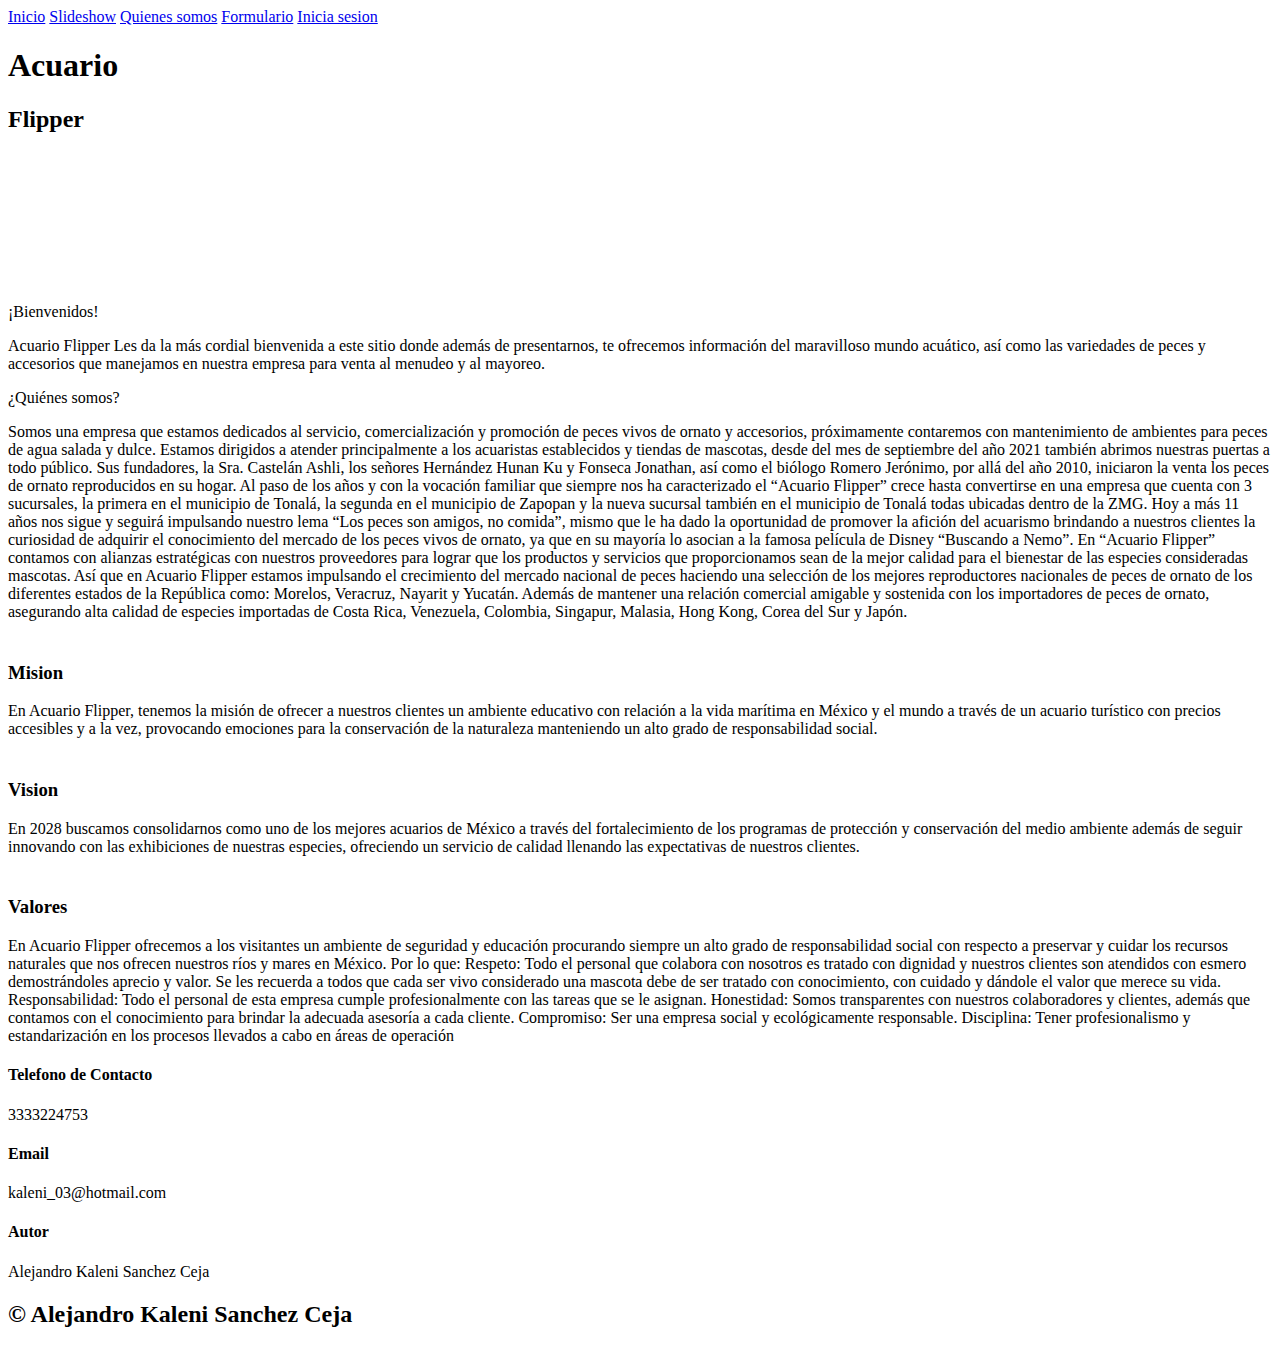
==== about-us.html @ e465c8fd "Add files via upload" ====
<!DOCTYPE html>
<html lang="en">

<head>
    <meta charset="UTF-8">
    <meta http-equiv="X-UA-Compatible" content="IE=edge">
    <meta name="viewport" content="width=device-width, initial-scale=1.0">
    <title>Acuario Flipper | Quienes somos</title>
    <link rel="shortcut icon" href="img/pez.png" type="image/x-icon">
    <link rel="stylesheet" href="css/about-us.css">
    <link rel="preconnect" href="https://fonts.googleapis.com">
    <link rel="preconnect" href="https://fonts.gstatic.com" crossorigin>
    <link href="https: //fonts.googleapis.com/css2? family = Open + Sans & display = swap " rel=" stylesheet ">
</head>

<body>
    <header>
            <nav>
                <a href="index.html">Inicio</a>
                <a href="slideshow.html">Slideshow</a>
                <a href="about-us.html">Quienes somos</a>
                <a href="Form.html">Formulario</a>
                <a href="login.php">Inicia sesion</a>
            </nav>
        <section class="textos-header">
            <h1>Acuario</h1>
            <h2>Flipper</h2>
        </section>
        <div class="wave" style="height: 150px; overflow: hidden;"><svg viewBox="0 0 500 150" preserveAspectRatio="none"
                style="height: 100%; width: 100%;">
                <path d="M-2.54,92.09 C149.99,150.00 194.98,-13.48 497.45,108.88 L500.00,150.00 L0.00,150.00 Z"
                    style="stroke: none; fill: #fff;"></path>
            </svg></div>
    </header>
    <div class="titulo"> ¡Bienvenidos!</div>
    <p>Acuario Flipper Les da la más cordial bienvenida a este sitio donde además de presentarnos,
        te ofrecemos información del maravilloso mundo acuático, así como las variedades de peces
        y accesorios que manejamos en nuestra empresa para venta al menudeo y al mayoreo. </p>
    <div class="titulo">¿Quiénes somos?</div>
    <p>Somos una empresa que estamos dedicados al servicio, comercialización y promoción de
        peces vivos de ornato y accesorios, próximamente contaremos con mantenimiento de
        ambientes para peces de agua salada y dulce.
        Estamos dirigidos a atender principalmente a los acuaristas establecidos y tiendas de
        mascotas, desde del mes de septiembre del año 2021 también abrimos nuestras puertas a
        todo público.
        
        Sus fundadores, la Sra. Castelán Ashli, los señores Hernández Hunan Ku y Fonseca Jonathan,
        así como el biólogo Romero Jerónimo, por allá del año 2010, iniciaron la venta los peces de
        ornato reproducidos en su hogar. Al paso de los años y con la vocación familiar que siempre
        nos ha caracterizado el “Acuario Flipper” crece hasta convertirse en una empresa que cuenta
        con 3 sucursales, la primera en el municipio de Tonalá, la segunda en el municipio de
        Zapopan y la nueva sucursal también en el municipio de Tonalá todas ubicadas dentro de la
        ZMG.
        
        Hoy a más 11 años nos sigue y seguirá impulsando nuestro lema “Los peces son amigos, no
        comida”, mismo que le ha dado la oportunidad de promover la afición del acuarismo
        brindando a nuestros clientes la curiosidad de adquirir el conocimiento del mercado de los
        peces vivos de ornato, ya que en su mayoría lo asocian a la famosa película de Disney
        “Buscando a Nemo”.
        En “Acuario Flipper” contamos con alianzas estratégicas con nuestros proveedores para
        lograr que los productos y servicios que proporcionamos sean de la mejor calidad para el
        bienestar de las especies consideradas mascotas.
        Así que en Acuario Flipper estamos impulsando el crecimiento del mercado nacional de
        peces haciendo una selección de los mejores reproductores nacionales de peces de
        ornato de los diferentes estados de la República como: Morelos, Veracruz, Nayarit y Yucatán.
        Además de mantener una relación comercial amigable y sostenida con los importadores de 
        peces de ornato, asegurando alta calidad de especies importadas de Costa Rica, Venezuela,
        Colombia, Singapur, Malasia, Hong Kong, Corea del Sur y Japón. 
        </p>
        <div class="contenido-textos">
    <h3><span><br></span>Mision</h3>
    <p>En Acuario Flipper, tenemos la misión de ofrecer a nuestros clientes un ambiente educativo
        con relación a la vida marítima en México y el mundo a través de un acuario turístico con
        precios accesibles y a la vez, provocando emociones para la conservación de la naturaleza
        manteniendo un alto grado de responsabilidad social. 
        </p>
    <h3><span><br></span>Vision</h3>
    <p>En 2028 buscamos consolidarnos como uno de los mejores acuarios de México a través del
        fortalecimiento de los programas de protección y conservación del medio ambiente además
        de seguir innovando con las exhibiciones de nuestras especies, ofreciendo un servicio de
        calidad llenando las expectativas de nuestros clientes. 
        </p>
    <h3><span><br></span>Valores</h3>
    <p>En Acuario Flipper ofrecemos a los visitantes un ambiente de seguridad y educación
        procurando siempre un alto grado de responsabilidad social con respecto a preservar y
        cuidar los recursos naturales que nos ofrecen nuestros ríos y mares en México. Por lo que:
        Respeto: Todo el personal que colabora con nosotros es tratado con dignidad y nuestros
        clientes son atendidos con esmero demostrándoles aprecio y valor.
        Se les recuerda a todos que cada ser vivo considerado una mascota debe de ser tratado con
        conocimiento, con cuidado y dándole el valor que merece su vida.
        Responsabilidad: Todo el personal de esta empresa cumple profesionalmente con las tareas
        que se le asignan.
        Honestidad: Somos transparentes con nuestros colaboradores y clientes, además que
        contamos con el conocimiento para brindar la adecuada asesoría a cada cliente.
        Compromiso: Ser una empresa social y ecológicamente responsable.
        Disciplina: Tener profesionalismo y estandarización en los procesos llevados a cabo en áreas
        de operación</p>
</div>
</body>
    <footer>
        <div class="content-foo">
        </div>
        <div class="contenedor-footer">
            <div class="content-foo">
                <h4>Telefono de Contacto</h4>
                <p>3333224753</p>
            </div>
            <div class="content-foo">
                <h4>Email</h4>
                <p>kaleni_03@hotmail.com</p>
            </div>
            <div class="content-foo">
                <h4>Autor</h4>
                <p>Alejandro Kaleni Sanchez Ceja</p>
            </div>
        </div>
        <h2 class="titulo-final">&copy; Alejandro Kaleni Sanchez Ceja</h2>
     <!--   <h2 class="titulo-final">    <div>Iconos diseñados por <a href="https://www.flaticon.es/autores/flat-icons" title="Flat Icons">Flat Icons</a> from <a href="https://www.flaticon.es/" title="Flaticon">www.flaticon.es</a></div>        </h2>*/
   --> </footer>


</html>
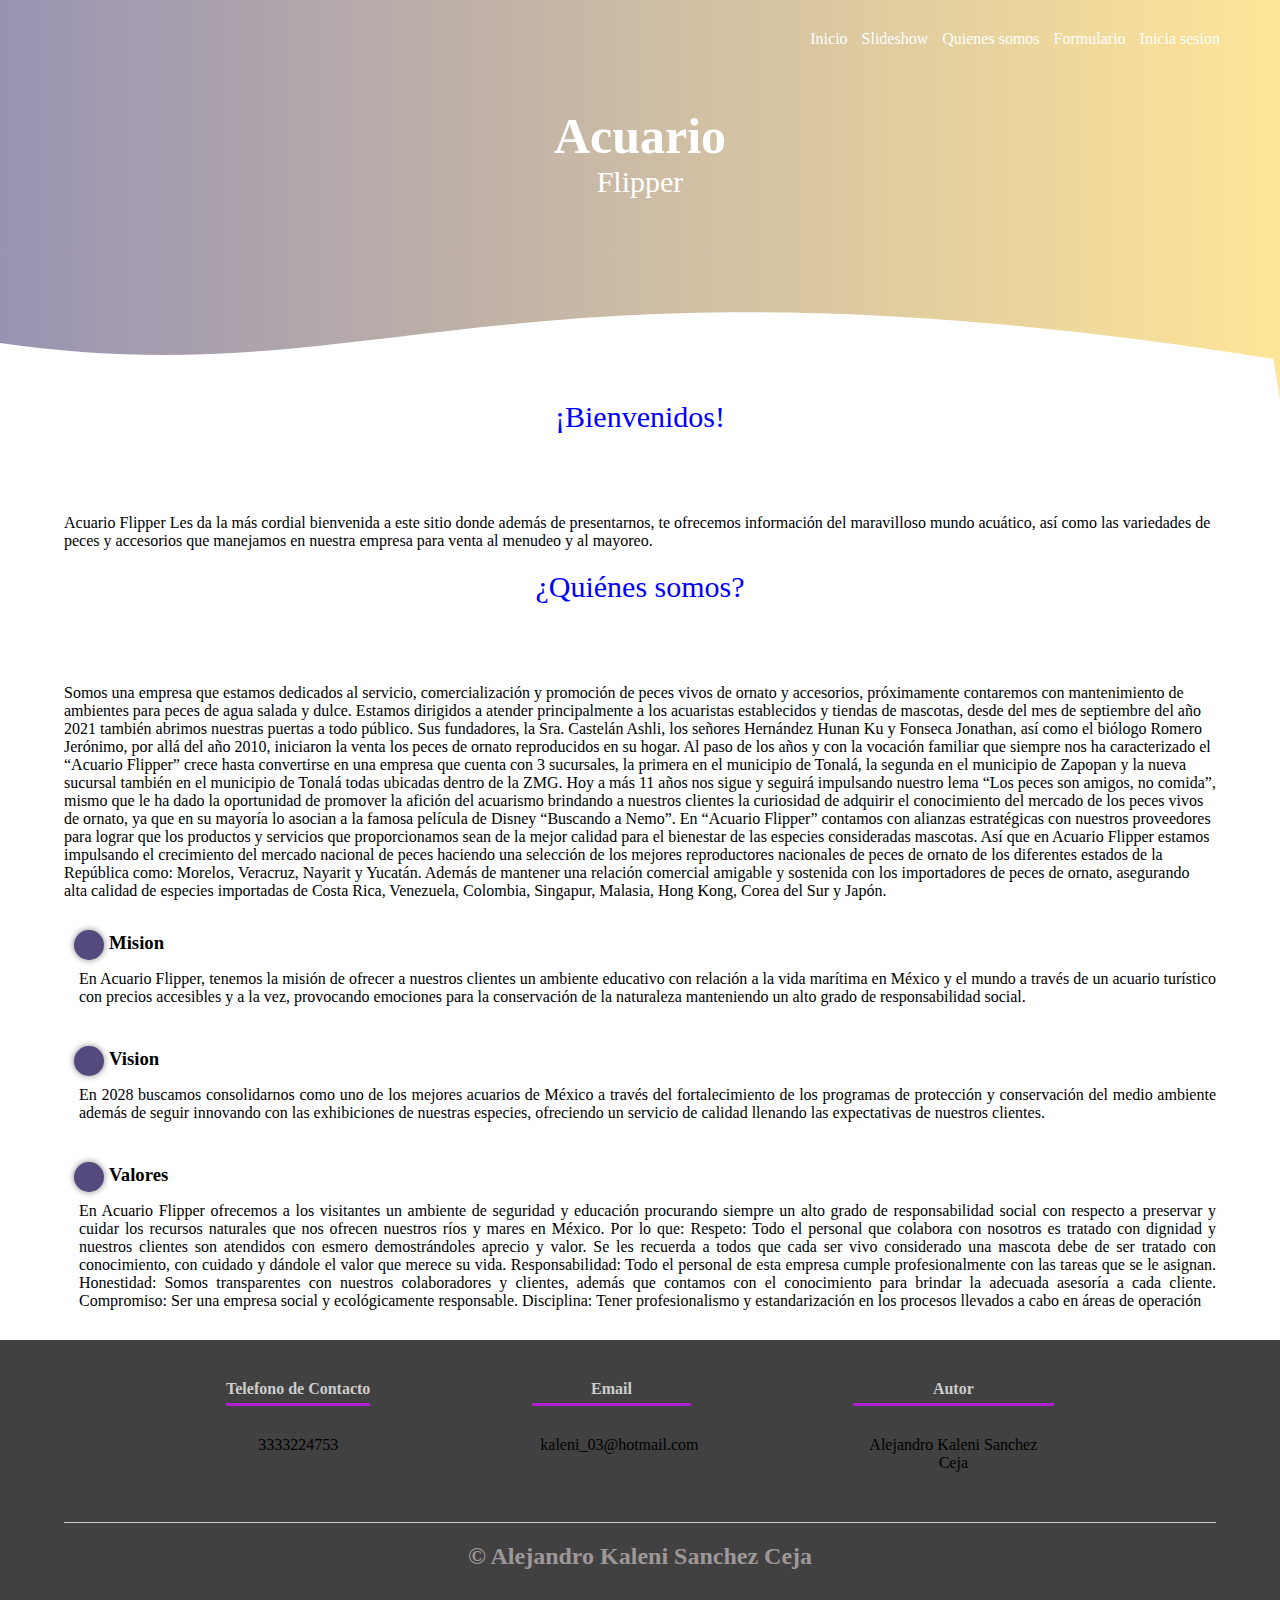
==== commit 110bfba4: "Update about-us.html" ====
--- a/about-us.html
+++ b/about-us.html
@@ -7,7 +7,7 @@
     <meta name="viewport" content="width=device-width, initial-scale=1.0">
     <title>Acuario Flipper | Quienes somos</title>
     <link rel="shortcut icon" href="img/pez.png" type="image/x-icon">
-    <link rel="stylesheet" href="css/about-us.css">
+    <link rel="stylesheet" href="about-us.css">
     <link rel="preconnect" href="https://fonts.googleapis.com">
     <link rel="preconnect" href="https://fonts.gstatic.com" crossorigin>
     <link href="https: //fonts.googleapis.com/css2? family = Open + Sans & display = swap " rel=" stylesheet ">
@@ -119,4 +119,4 @@
    --> </footer>
 
 
-</html>+</html>
--- a/about-us.css
+++ b/about-us.css
@@ -0,0 +1,252 @@
+* {
+    margin: 0;
+    padding: 0;
+    box-sizing: border-box;
+}
+
+body {
+    font-family: 'Open Sans';
+}
+
+.contenedor {
+    padding: 60px 0;
+    width: 90%;
+    max-width: 1000px;
+    margin: auto;
+    overflow: hidden;
+}
+
+.titulo {
+    color: blue;
+    font-size: 30px;
+    text-align: center;
+    margin-bottom: 60px;
+}
+
+header {
+    width: 100%;
+    height: 400px;
+    background: #544a7d;
+    /* fallback for old browsers */
+    background: -webkit-linear-gradient(to right, hsla(252, 26%, 39%, 0.596), hsla(45, 100%, 66%, 0.596)), url(../img/Portada.jpg);
+    /* Chrome 10-25, Safari 5.1-6 */
+    background: linear-gradient(to right, hsl(252, 26%, 39%, 0.596), hsl(45, 100%, 66%, 0.596)), url(../img/Portada.jpg);
+    /* W3C, IE 10+/ Edge, Firefox 16+, Chrome 26+, Opera 12+, Safari 7+ */
+    background-size: cover;
+    background-attachment: fixed;
+    position: relative;
+}
+
+nav {
+    text-align: right;
+    padding: 30px 50px 0 0;
+}
+
+nav>a {
+    color: #fff;
+    font-weight: 300;
+    text-decoration: none;
+    margin-right: 10px;
+}
+
+nav>a:hover {
+    text-decoration: underline;
+}
+
+header .textos-header {
+    display: flex;
+    height: 210px;
+    width: 100%;
+    align-items: center;
+    justify-content: center;
+    flex-direction: column;
+    text-align: center;
+}
+
+p{
+    padding: 20px 0;
+    width: 90%;
+    margin: auto;
+}
+
+.textos-header h1 {
+    font-size: 50px;
+    color: white;
+    animation-duration: 3s;
+    animation-name: slidein;
+}
+
+.textos-header h2 {
+    font-size: 30px;
+    font-weight: 300;
+    color: #fff;
+    animation-duration: 3s;
+    animation-name: slidein;
+}
+
+.textos-header h1 {
+    font-size: 50px;
+    color: white;
+}
+
+.textos-header h2 {
+    font-size: 30px;
+    font-weight: 300;
+    color: #fff;
+}
+
+.wave {
+    position: absolute;
+    bottom: 0;
+    width: 100%;
+}
+
+main .sobre-nosotros {
+    padding: 30px 0 60px 0;
+}
+
+.contenedor-sobre-nosotros {
+    display: flex;
+    justify-content: space-evenly;
+}
+
+.imagen-sobre-nosotros {
+    width: 48%;
+    margin-right: 5px;
+}
+
+.sobre-nosotros .contenido-textos {
+    width: 48%;
+}
+
+.contenido-textos h3 {
+    margin-bottom: 15px;
+    width: 90%;
+    margin: auto;
+    padding: 10px;
+}
+
+.contenido-textos h3 span {
+    background: #544a7d;
+    color: #fff;
+    border-radius: 50%;
+    display: inline-block;
+    text-align: center;
+    width: 30px;
+    height: 30px;
+    padding: 2px;
+    box-shadow: 0 0 6px rgba(0, 0, 0, .5);
+    margin-right: 5px;
+}
+
+.contenido-textos p {
+    padding: 0px 0px 30px 15px;
+    font-weight: 300;
+    text-align: justify;
+}
+
+.wave {
+    position: absolute;
+    bottom: 0;
+    width: 100%;
+}
+footer {
+    background: #414141;
+    padding: 40px 0 30px 0;
+    margin: auto;
+    overflow: hidden;
+}
+
+.contenedor-footer {
+    display: flex;
+    width: 90%;
+    justify-content: space-evenly;
+    margin: auto;
+    padding-bottom: 30px;
+    border-bottom: 1px solid #ccc;
+}
+
+.content-foo {
+    text-align: center;
+}
+
+.content-foo h4 {
+    color: #fff;
+    border-bottom: 3px solid #af20d3;
+    padding-bottom: 5px;
+    margin-bottom: 10px;
+}
+
+.content-foo h4 {
+    color: #ccc;
+}
+
+.titulo-final {
+    text-align: center;
+    font-size: 24px;
+    margin: 20px 0 0 0;
+    color: #9e9797;
+}
+
+@media screen and (max-width:900px) {
+    header {
+        background-position: center;
+    }
+
+    .contenedor-sobre-nosotros {
+        flex-direction: column;
+        justify-content: center;
+        align-items: center;
+    }
+
+    .sobre-nosotros .contenido-textos {
+        width: 90%;
+    }
+
+@media screen and (max-width:500px) {
+    nav {
+        text-align: center;
+        padding: 30px 0 0 0;
+    }
+
+    nav>a {
+        margin-right: 5px;
+    }
+
+    .textos-header h1 {
+        font-size: 35px;
+    }
+
+    .textos-header h2 {
+        font-size: 20px;
+    }
+
+    .imagen-sobre-nosotros {
+        margin-bottom: 60px;
+        width: 99%;
+    }
+
+    .sobre-nosotros .contenido-textos {
+        width: 95%;
+    }
+
+    .contenedor-footer {
+        flex-direction: column;
+        border: none;
+    }
+
+    .content-foo {
+        margin-bottom: 20px;
+        text-align: center;
+    }
+
+    .content-foo h4 {
+        border: none;
+    }
+
+    .content-foo p {
+        color: #ccc;
+        border-bottom: 1px solid #f2f2f2;
+        padding-bottom: 20px;
+    }
+}